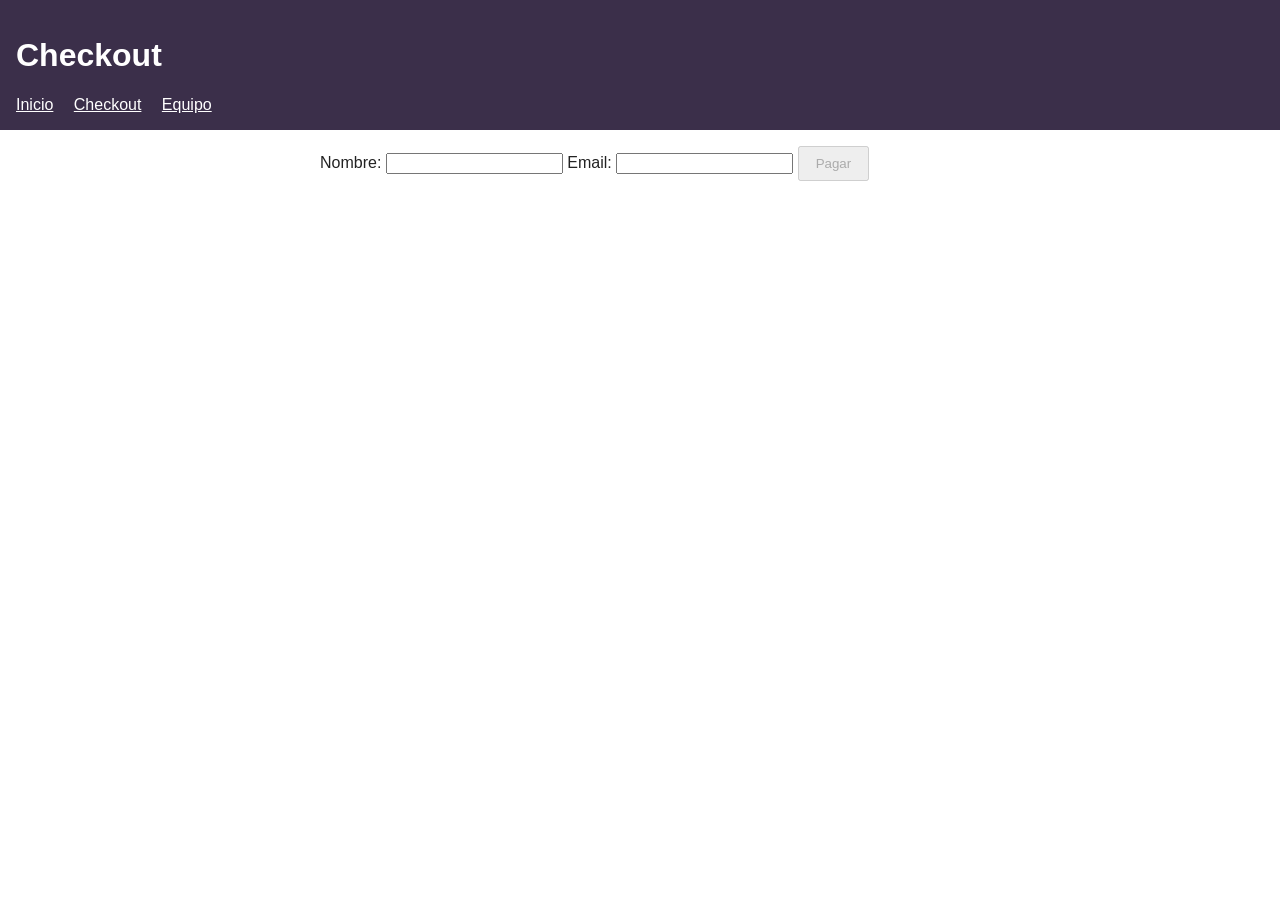
==== checkout.html @ c37173cf "Add files via upload Primer commit para práctica" ====
<!DOCTYPE html>
<html lang="es">
<head>
  <meta charset="UTF-8">
  <meta name="viewport" content="width=device-width, initial-scale=1">
  <title>Checkout · Librería en equipo</title>
  <link rel="stylesheet" href="estilos.css">
</head>
<body>
  <header>
    <h1>Checkout</h1>
    <nav>
      <a href="index.html">Inicio</a>
      <a href="checkout.html">Checkout</a>
      <a href="equipo.html">Equipo</a>
    </nav>
  </header>

  <main>
    <form>
      <label for="nombre">Nombre:</label>
      <input type="text" id="nombre">
      <label for="email">Email:</label>
      <input type="email" id="email">
      <button type="button" disabled>Pagar</button>
    </form>
  </main>
</body>
</html>
---- estilos.css ----
body { font-family: Arial, sans-serif; margin: 0; color: #222; }
header { background: #3b2f4a; color: #fff; padding: 1rem; }
nav a { color: #fff; margin-right: 1rem; }
main { padding: 1rem; max-width: 640px; margin: auto; }
.promo { background: #e8f4f3; padding: 0.75rem; border-radius: 6px; } /* Color de la promoción */
button { padding: 0.5rem 1rem; cursor: pointer; }
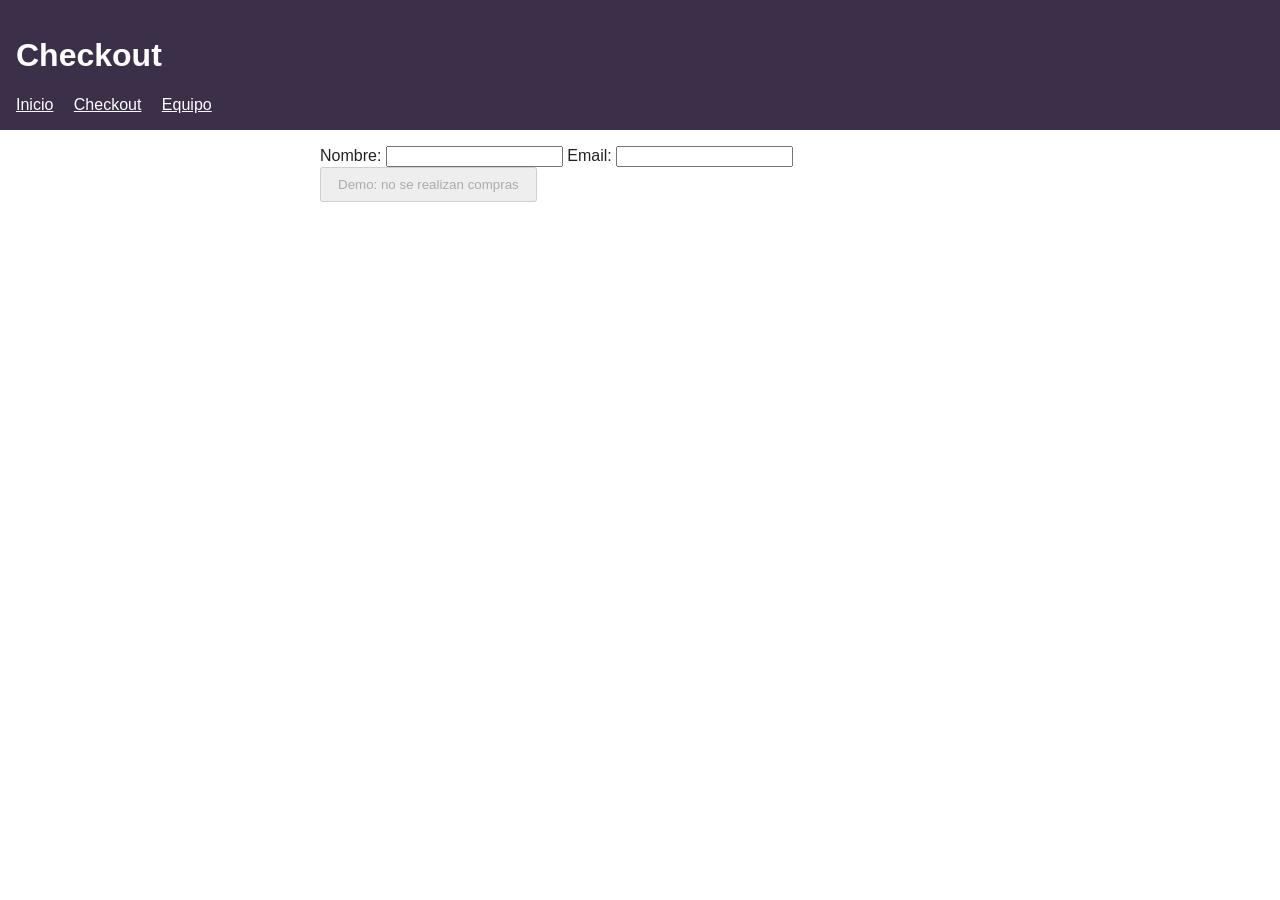
==== commit bd05c51b: "reemplazá la línea del botón" ====
--- a/checkout.html
+++ b/checkout.html
@@ -22,7 +22,7 @@
       <input type="text" id="nombre">
       <label for="email">Email:</label>
       <input type="email" id="email">
-      <button type="button" disabled>Pagar</button>
+      <button type="button" disabled>Demo: no se realizan compras</button>
     </form>
   </main>
 </body>
